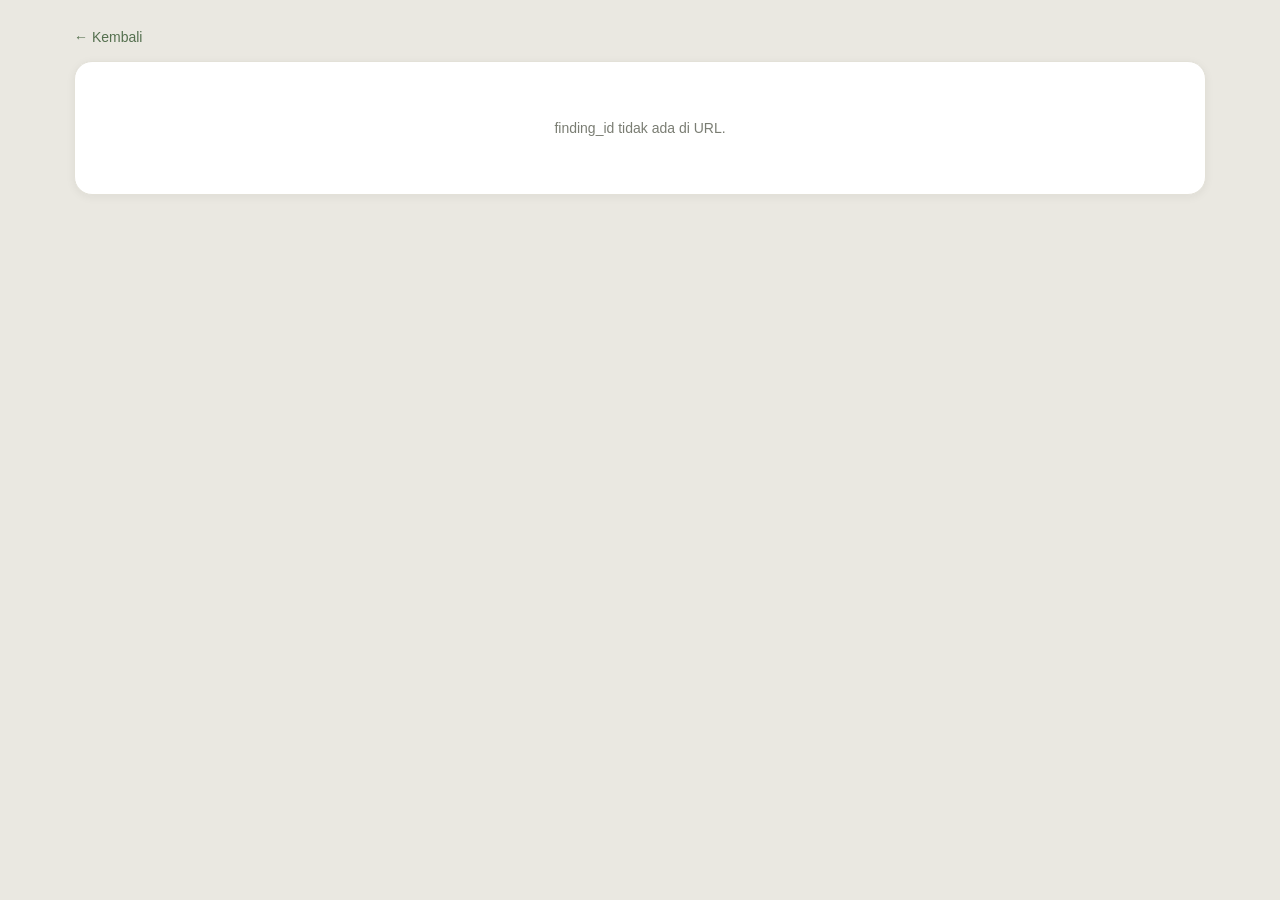
==== app/frontend/finding-detail.html @ 0535776b "add dashboard app" ====
<!DOCTYPE html>
<html lang="id">
<head>
<meta charset="UTF-8">
<meta name="viewport" content="width=device-width, initial-scale=1.0">
<title>Compliance Audit — Finding Detail</title>
<link rel="stylesheet" href="style.css">
</head>
<body>
<div class="shell">
  <a href="javascript:history.back()" class="back-link">&larr; Kembali</a>
  <div id="content"><div class="card"><p class="loading">Memuat detail temuan...</p></div></div>
</div>

<script src="config.js"></script>
<script src="app.js"></script>
<script>
async function render() {
  const id = qs("id");
  if (!id) {
    document.getElementById("content").innerHTML = `<div class="card"><p class="empty">finding_id tidak ada di URL.</p></div>`;
    return;
  }
  try {
    const rows = await callAction("finding_detail", { finding_id: id });
    if (!rows || rows.length === 0) {
      document.getElementById("content").innerHTML = `<div class="card"><p class="empty">Finding tidak ditemukan: ${esc(id)}</p></div>`;
      return;
    }
    const f = rows[0];
    const authority = f.authority_reference
      ? `<a href="${esc(f.authority_reference)}" target="_blank" rel="noopener">${esc(f.authority_name || f.authority_reference)}</a>`
      : esc(f.authority_name);

    document.getElementById("content").innerHTML = `
      <div class="topbar">
        <div>
          <h1 style="margin-bottom:6px;">${esc(f.rule_name || f.rule_id)}</h1>
          <p>${badge(f.severity)} ${badge(f.status)} <span style="color:var(--muted)">· ${esc(f.audit_domain)} / ${esc(f.focus_area)}</span></p>
        </div>
      </div>

      <div class="card" style="margin-bottom:16px;">
        <h3>Actual vs Expected</h3>
        <div class="compare">
          <div class="box"><div class="label">ACTUAL</div>${esc(f.actual_value)}</div>
          <div class="box expected"><div class="label">EXPECTED</div>${esc(f.expected_value)}</div>
        </div>
        <p class="caption">${esc(f.explanation)}</p>
      </div>

      <div class="grid grid-2">
        <div class="card">
          <h3>Rule &amp; Basis</h3>
          <div class="kv">
            <dt>Rule ID</dt><dd>${esc(f.rule_id)}</dd>
            <dt>Rule basis</dt><dd>${esc(f.rule_basis)}</dd>
            <dt>Authority</dt><dd>${authority || "-"}</dd>
            <dt>Standard</dt><dd>${esc(f.standard_name)} ${esc(f.standard_version)}</dd>
          </div>
        </div>
        <div class="card">
          <h3>Entitas &amp; Sumber</h3>
          <div class="kv">
            <dt>Entity</dt><dd>${esc(f.entity_type)} · ${esc(f.entity_id)}</dd>
            <dt>Patient ID</dt><dd>${esc(f.patient_id)}</dd>
            <dt>Encounter ID</dt><dd>${esc(f.encounter_id)}</dd>
            <dt>Source system</dt><dd>${esc(f.source_system)}</dd>
            <dt>Source record</dt><dd>${esc(f.source_record_id)}</dd>
            <dt>Evidence</dt><dd>${esc(f.evidence_reference)}</dd>
            <dt>Terdeteksi</dt><dd>${fmtDate(f.detected_at)}</dd>
            <dt>Diselesaikan</dt><dd>${fmtDate(f.resolved_at)}</dd>
          </div>
        </div>
      </div>

      <p class="caption" style="margin-top:16px;">
        finding_id: ${esc(f.finding_id)} — hanya menampilkan data milik finding ini,
        tidak ada data pasien lain yang dimuat di halaman ini.
      </p>
    `;
  } catch (e) {
    document.getElementById("content").innerHTML = `<div class="card"><p style="color:var(--high)">Gagal memuat: ${esc(e.message)}</p></div>`;
  }
}
render();
</script>
</body>
</html>
---- app/frontend/style.css ----
:root {
  --bg: #eae8e1;
  --card: #ffffff;
  --sage: #6d8b6a;
  --sage-dark: #55704f;
  --sage-light: #dfe8dc;
  --ink: #23261f;
  --muted: #7a7d73;
  --border: #e3e1d8;
  --high: #c26a52;
  --high-bg: #f6e4dd;
  --medium: #c99a3a;
  --medium-bg: #f6ecd6;
  --low: #7a8b6f;
  --low-bg: #e9efe4;
  --radius: 18px;
  --shadow: 0 2px 10px rgba(35, 38, 31, 0.06);
}

* { box-sizing: border-box; }

body {
  margin: 0;
  background: var(--bg);
  color: var(--ink);
  font-family: -apple-system, "Segoe UI", Roboto, Helvetica, Arial, sans-serif;
}

.shell { max-width: 1180px; margin: 0 auto; padding: 28px 24px 60px; }

.topbar {
  display: flex; align-items: center; justify-content: space-between;
  margin-bottom: 28px; gap: 16px; flex-wrap: wrap;
}
.topbar h1 { font-size: 22px; margin: 0 0 4px; }
.topbar p { margin: 0; color: var(--muted); font-size: 14px; }
.brand { display: flex; align-items: center; gap: 12px; }
.brand .dot {
  width: 40px; height: 40px; border-radius: 50%;
  background: var(--sage-light); display: flex; align-items: center; justify-content: center;
  font-size: 18px;
}
nav a {
  color: var(--ink); text-decoration: none; font-size: 14px; margin-left: 18px;
  padding: 8px 14px; border-radius: 999px;
}
nav a.active, nav a:hover { background: var(--card); box-shadow: var(--shadow); }

.grid { display: grid; gap: 16px; }
.grid-4 { grid-template-columns: repeat(4, 1fr); }
.grid-2 { grid-template-columns: 1.4fr 1fr; }
@media (max-width: 900px) { .grid-4 { grid-template-columns: repeat(2, 1fr); } .grid-2 { grid-template-columns: 1fr; } }

.card {
  background: var(--card); border-radius: var(--radius); box-shadow: var(--shadow);
  padding: 20px; border: 1px solid var(--border);
}
.card.dark {
  background: var(--sage-dark); color: #fff; border: none;
}
.card.dark .stat-label { color: rgba(255,255,255,0.75); }
.card h3 { margin: 0 0 12px; font-size: 15px; font-weight: 600; }

.stat-label { font-size: 13px; color: var(--muted); margin-bottom: 6px; }
.stat-value { font-size: 26px; font-weight: 700; }
.stat-card { cursor: pointer; transition: transform .12s; }
.stat-card:hover { transform: translateY(-2px); }

.caption { font-size: 12px; color: var(--muted); margin-top: 10px; line-height: 1.5; }

table { width: 100%; border-collapse: collapse; font-size: 14px; }
th { text-align: left; color: var(--muted); font-weight: 500; font-size: 12px; text-transform: uppercase; padding: 8px 10px; }
td { padding: 12px 10px; border-top: 1px solid var(--border); }
tr.clickable { cursor: pointer; }
tr.clickable:hover td { background: var(--sage-light); }

.badge { display: inline-block; padding: 3px 10px; border-radius: 999px; font-size: 12px; font-weight: 600; }
.badge.HIGH { background: var(--high-bg); color: var(--high); }
.badge.MEDIUM { background: var(--medium-bg); color: var(--medium); }
.badge.LOW { background: var(--low-bg); color: var(--low); }
.badge.OPEN { background: var(--high-bg); color: var(--high); }
.badge.RESOLVED { background: var(--low-bg); color: var(--low); }
.badge.UNDER_REVIEW { background: var(--medium-bg); color: var(--medium); }

.filters { display: flex; gap: 10px; margin-bottom: 18px; flex-wrap: wrap; }
select, input {
  padding: 9px 12px; border-radius: 12px; border: 1px solid var(--border);
  background: var(--card); font-size: 14px; color: var(--ink);
}

.btn {
  display: inline-block; padding: 9px 16px; border-radius: 12px; border: none;
  background: var(--sage); color: #fff; font-size: 14px; cursor: pointer; text-decoration: none;
}
.btn:hover { background: var(--sage-dark); }
.back-link { display: inline-block; margin-bottom: 16px; color: var(--sage-dark); text-decoration: none; font-size: 14px; }

.kv { display: grid; grid-template-columns: 200px 1fr; gap: 10px 16px; font-size: 14px; margin-top: 6px; }
.kv dt { color: var(--muted); }
.kv dd { margin: 0; }

.compare { display: grid; grid-template-columns: 1fr 1fr; gap: 14px; margin: 16px 0; }
.compare .box { background: var(--sage-light); border-radius: 14px; padding: 14px; }
.compare .box.expected { background: #eef2ea; }
.compare .label { font-size: 12px; color: var(--muted); margin-bottom: 6px; }

.empty { color: var(--muted); padding: 24px 0; text-align: center; font-size: 14px; }
.loading { color: var(--muted); padding: 24px 0; text-align: center; font-size: 14px; }
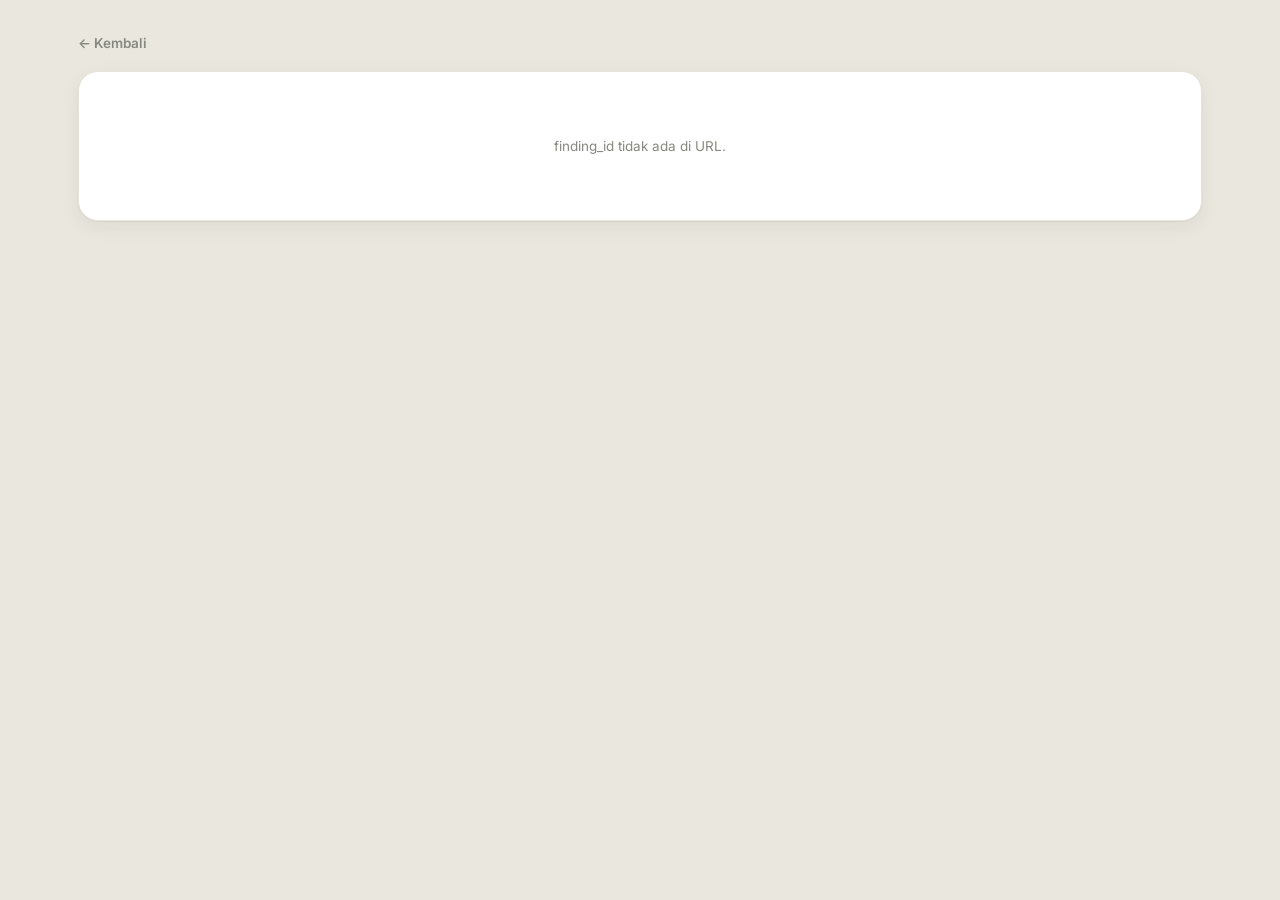
==== commit bf885343: "dashboard ui improvement" ====
--- a/app/frontend/finding-detail.html
+++ b/app/frontend/finding-detail.html
@@ -4,6 +4,9 @@
 <meta charset="UTF-8">
 <meta name="viewport" content="width=device-width, initial-scale=1.0">
 <title>Compliance Audit — Finding Detail</title>
+<link rel="preconnect" href="https://fonts.googleapis.com">
+<link rel="preconnect" href="https://fonts.gstatic.com" crossorigin>
+<link href="https://fonts.googleapis.com/css2?family=Inter:wght@400;500;600;700&display=swap" rel="stylesheet">
 <link rel="stylesheet" href="style.css">
 </head>
 <body>
@@ -12,7 +15,6 @@
   <div id="content"><div class="card"><p class="loading">Memuat detail temuan...</p></div></div>
 </div>
 
-<script src="config.js"></script>
 <script src="app.js"></script>
 <script>
 async function render() {
--- a/app/frontend/style.css
+++ b/app/frontend/style.css
@@ -1,20 +1,21 @@
 :root {
-  --bg: #eae8e1;
+  --bg: #EAE7DF;
   --card: #ffffff;
-  --sage: #6d8b6a;
-  --sage-dark: #55704f;
-  --sage-light: #dfe8dc;
-  --ink: #23261f;
-  --muted: #7a7d73;
-  --border: #e3e1d8;
-  --high: #c26a52;
-  --high-bg: #f6e4dd;
-  --medium: #c99a3a;
-  --medium-bg: #f6ecd6;
-  --low: #7a8b6f;
-  --low-bg: #e9efe4;
-  --radius: 18px;
-  --shadow: 0 2px 10px rgba(35, 38, 31, 0.06);
+  --sage: #6D8B6A;
+  --sage-dark: #55704F;
+  --sage-light: #E3EADF;
+  --ink: #22251E;
+  --muted: #86897F;
+  --border: #E7E4D9;
+  --high: #BE5B47;
+  --high-bg: #F7E6E0;
+  --medium: #B4863A;
+  --medium-bg: #F8EFDA;
+  --low: #6D8B6A;
+  --low-bg: #E7EEE3;
+  --radius: 20px;
+  --radius-sm: 12px;
+  --shadow: 0 1px 2px rgba(34, 37, 30, 0.04), 0 6px 20px rgba(34, 37, 30, 0.06);
 }
 
 * { box-sizing: border-box; }
@@ -23,58 +24,104 @@
   margin: 0;
   background: var(--bg);
   color: var(--ink);
-  font-family: -apple-system, "Segoe UI", Roboto, Helvetica, Arial, sans-serif;
+  font-family: "Inter", -apple-system, "Segoe UI", Roboto, Helvetica, Arial, sans-serif;
+  -webkit-font-smoothing: antialiased;
+  font-size: 14px;
+  line-height: 1.5;
 }
 
-.shell { max-width: 1180px; margin: 0 auto; padding: 28px 24px 60px; }
+h1, h2, h3 { font-family: inherit; letter-spacing: -0.01em; }
 
+.shell { max-width: 1180px; margin: 0 auto; padding: 32px 28px 64px; }
+
+/* ---------- Topbar ---------- */
 .topbar {
   display: flex; align-items: center; justify-content: space-between;
   margin-bottom: 28px; gap: 16px; flex-wrap: wrap;
 }
-.topbar h1 { font-size: 22px; margin: 0 0 4px; }
-.topbar p { margin: 0; color: var(--muted); font-size: 14px; }
-.brand { display: flex; align-items: center; gap: 12px; }
+.topbar h1 { font-size: 23px; font-weight: 700; margin: 0 0 4px; }
+.topbar p { margin: 0; color: var(--muted); font-size: 13.5px; }
+.brand { display: flex; align-items: center; gap: 14px; }
 .brand .dot {
-  width: 40px; height: 40px; border-radius: 50%;
-  background: var(--sage-light); display: flex; align-items: center; justify-content: center;
-  font-size: 18px;
+  width: 44px; height: 44px; border-radius: 50%;
+  background: var(--card); box-shadow: var(--shadow);
+  display: flex; align-items: center; justify-content: center;
+  font-size: 19px; flex-shrink: 0;
+}
+
+nav {
+  background: var(--card);
+  border-radius: 999px;
+  padding: 5px;
+  box-shadow: var(--shadow);
+  display: inline-flex;
+  gap: 2px;
 }
 nav a {
-  color: var(--ink); text-decoration: none; font-size: 14px; margin-left: 18px;
-  padding: 8px 14px; border-radius: 999px;
+  color: var(--muted); text-decoration: none; font-size: 13.5px; font-weight: 600;
+  padding: 9px 18px; border-radius: 999px;
+  transition: background .15s, color .15s;
 }
-nav a.active, nav a:hover { background: var(--card); box-shadow: var(--shadow); }
+nav a.active { background: var(--ink); color: #fff; }
+nav a:hover:not(.active) { background: var(--sage-light); color: var(--sage-dark); }
 
-.grid { display: grid; gap: 16px; }
+/* ---------- Grid ---------- */
+.grid { display: grid; gap: 18px; }
 .grid-4 { grid-template-columns: repeat(4, 1fr); }
 .grid-2 { grid-template-columns: 1.4fr 1fr; }
 @media (max-width: 900px) { .grid-4 { grid-template-columns: repeat(2, 1fr); } .grid-2 { grid-template-columns: 1fr; } }
 
+/* ---------- Cards ---------- */
 .card {
   background: var(--card); border-radius: var(--radius); box-shadow: var(--shadow);
-  padding: 20px; border: 1px solid var(--border);
+  padding: 22px; border: 1px solid var(--border);
 }
 .card.dark {
   background: var(--sage-dark); color: #fff; border: none;
 }
-.card.dark .stat-label { color: rgba(255,255,255,0.75); }
-.card h3 { margin: 0 0 12px; font-size: 15px; font-weight: 600; }
+.card.dark .stat-label { color: rgba(255,255,255,0.78); }
+.card h3 {
+  margin: 0 0 16px; font-size: 14.5px; font-weight: 700;
+  display: flex; align-items: center; gap: 8px;
+}
 
-.stat-label { font-size: 13px; color: var(--muted); margin-bottom: 6px; }
-.stat-value { font-size: 26px; font-weight: 700; }
-.stat-card { cursor: pointer; transition: transform .12s; }
-.stat-card:hover { transform: translateY(-2px); }
+/* ---------- Stat / KPI cards ---------- */
+.stat-label {
+  font-size: 12.5px; color: var(--muted); margin-bottom: 8px;
+  display: flex; align-items: center; gap: 8px;
+}
+.stat-icon {
+  width: 26px; height: 26px; border-radius: 50%;
+  background: var(--sage-light); color: var(--sage-dark);
+  display: inline-flex; align-items: center; justify-content: center;
+  font-size: 13px; flex-shrink: 0;
+}
+.card.dark .stat-icon { background: rgba(255,255,255,0.16); color: #fff; }
+.stat-value { font-size: 27px; font-weight: 700; letter-spacing: -0.01em; }
+.stat-sub { font-size: 12px; color: var(--muted); margin-top: 6px; }
+.card.dark .stat-sub { color: rgba(255,255,255,0.7); }
+.stat-card { cursor: pointer; transition: transform .14s, box-shadow .14s; }
+.stat-card:hover { transform: translateY(-3px); box-shadow: 0 8px 24px rgba(34, 37, 30, 0.1); }
 
-.caption { font-size: 12px; color: var(--muted); margin-top: 10px; line-height: 1.5; }
+.caption { font-size: 12.5px; color: var(--muted); margin-top: 12px; line-height: 1.6; }
 
-table { width: 100%; border-collapse: collapse; font-size: 14px; }
-th { text-align: left; color: var(--muted); font-weight: 500; font-size: 12px; text-transform: uppercase; padding: 8px 10px; }
-td { padding: 12px 10px; border-top: 1px solid var(--border); }
-tr.clickable { cursor: pointer; }
+/* ---------- Table ---------- */
+table { width: 100%; border-collapse: collapse; font-size: 13.5px; }
+th {
+  text-align: left; color: var(--muted); font-weight: 600; font-size: 11px;
+  text-transform: uppercase; letter-spacing: 0.04em; padding: 0 10px 10px;
+}
+td { padding: 13px 10px; border-top: 1px solid var(--border); color: var(--ink); }
+tr.clickable { cursor: pointer; transition: background .12s; }
 tr.clickable:hover td { background: var(--sage-light); }
+tr.clickable td:first-child { border-radius: var(--radius-sm) 0 0 var(--radius-sm); }
+tr.clickable td:last-child { border-radius: 0 var(--radius-sm) var(--radius-sm) 0; }
 
-.badge { display: inline-block; padding: 3px 10px; border-radius: 999px; font-size: 12px; font-weight: 600; }
+/* ---------- Badges/pills ---------- */
+.badge {
+  display: inline-block; padding: 4px 11px; border-radius: 999px;
+  font-size: 11.5px; font-weight: 700; letter-spacing: 0.01em;
+}
 .badge.HIGH { background: var(--high-bg); color: var(--high); }
 .badge.MEDIUM { background: var(--medium-bg); color: var(--medium); }
 .badge.LOW { background: var(--low-bg); color: var(--low); }
@@ -82,27 +129,41 @@
 .badge.RESOLVED { background: var(--low-bg); color: var(--low); }
 .badge.UNDER_REVIEW { background: var(--medium-bg); color: var(--medium); }
 
-.filters { display: flex; gap: 10px; margin-bottom: 18px; flex-wrap: wrap; }
+/* ---------- Filters ---------- */
+.filters { display: flex; gap: 10px; margin-bottom: 20px; flex-wrap: wrap; }
 select, input {
-  padding: 9px 12px; border-radius: 12px; border: 1px solid var(--border);
-  background: var(--card); font-size: 14px; color: var(--ink);
+  padding: 10px 14px; border-radius: var(--radius-sm); border: 1px solid var(--border);
+  background: var(--card); font-size: 13.5px; color: var(--ink); font-family: inherit;
+  box-shadow: var(--shadow);
 }
+select:focus, input:focus { outline: 2px solid var(--sage-light); border-color: var(--sage); }
+input::placeholder { color: var(--muted); }
 
+/* ---------- Buttons / links ---------- */
 .btn {
-  display: inline-block; padding: 9px 16px; border-radius: 12px; border: none;
-  background: var(--sage); color: #fff; font-size: 14px; cursor: pointer; text-decoration: none;
+  display: inline-block; padding: 10px 20px; border-radius: var(--radius-sm); border: none;
+  background: var(--sage); color: #fff; font-size: 13.5px; font-weight: 600;
+  cursor: pointer; text-decoration: none; font-family: inherit;
+  transition: background .15s;
 }
 .btn:hover { background: var(--sage-dark); }
-.back-link { display: inline-block; margin-bottom: 16px; color: var(--sage-dark); text-decoration: none; font-size: 14px; }
+.back-link {
+  display: inline-flex; align-items: center; gap: 6px; margin-bottom: 18px;
+  color: var(--muted); text-decoration: none; font-size: 13.5px; font-weight: 600;
+  transition: color .15s;
+}
+.back-link:hover { color: var(--ink); }
 
-.kv { display: grid; grid-template-columns: 200px 1fr; gap: 10px 16px; font-size: 14px; margin-top: 6px; }
+/* ---------- Key-value list ---------- */
+.kv { display: grid; grid-template-columns: 190px 1fr; gap: 12px 16px; font-size: 13.5px; margin-top: 6px; }
 .kv dt { color: var(--muted); }
-.kv dd { margin: 0; }
+.kv dd { margin: 0; font-weight: 500; word-break: break-word; }
 
+/* ---------- Actual vs Expected compare ---------- */
 .compare { display: grid; grid-template-columns: 1fr 1fr; gap: 14px; margin: 16px 0; }
-.compare .box { background: var(--sage-light); border-radius: 14px; padding: 14px; }
-.compare .box.expected { background: #eef2ea; }
-.compare .label { font-size: 12px; color: var(--muted); margin-bottom: 6px; }
+.compare .box { background: var(--sage-light); border-radius: var(--radius-sm); padding: 16px; font-weight: 600; font-size: 14px; }
+.compare .box.expected { background: #EEF2EA; }
+.compare .label { font-size: 11px; font-weight: 700; letter-spacing: 0.05em; color: var(--muted); margin-bottom: 8px; }
 
-.empty { color: var(--muted); padding: 24px 0; text-align: center; font-size: 14px; }
-.loading { color: var(--muted); padding: 24px 0; text-align: center; font-size: 14px; }
+/* ---------- Empty / loading states ---------- */
+.empty, .loading { color: var(--muted); padding: 28px 0; text-align: center; font-size: 13.5px; }
